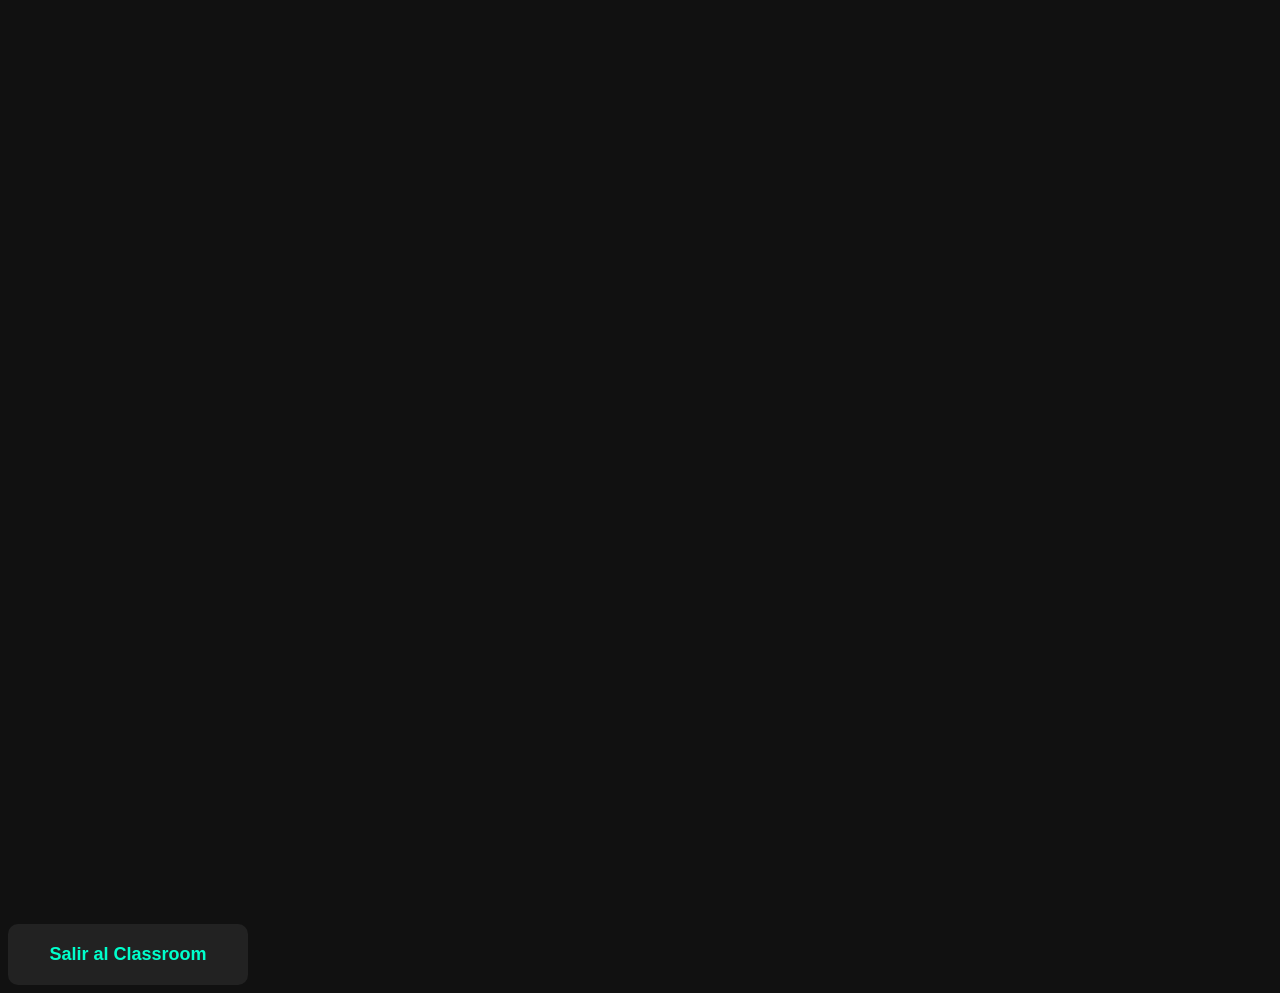
==== games/arrow_out/index.html @ a6d2cdca "Create index.html" ====
<!DOCTYPE html>
<html lang="es">
<head>
  <meta charset="UTF-8">
  <title>Build balance</title>
  <style>
    body {
      font-family: Arial, sans-serif;
      background: #111;
      color: white;
      text-align: center;
    }

    h1 {
      margin-top: 40px;
    }

    .game-list {
      display: flex;
      flex-wrap: wrap;
      justify-content: center;
      gap: 20px;
      margin-top: 40px;
    }

    .game {
      background: #222;
      padding: 20px;
      border-radius: 10px;
      width: 200px;
      transition: 0.2s;
    }

    .game:hover {
      transform: scale(1.05);
      background: #333;
    }

    a {
      color: #00ffcc;
      text-decoration: none;
      font-size: 18px;
      font-weight: bold;
    }
  </style>
</head>
<body>

  <iframe src="https://y8.com/embed/arrow_out" scrolling="no" style="width: 513px; height: 912px; border: 0; margin: 0; padding: 0;"> </iframe>
  
  <div class="game">
      <a href="https://classroom.google.com/">Salir al Classroom</a>
    </div>

</body>
</html>
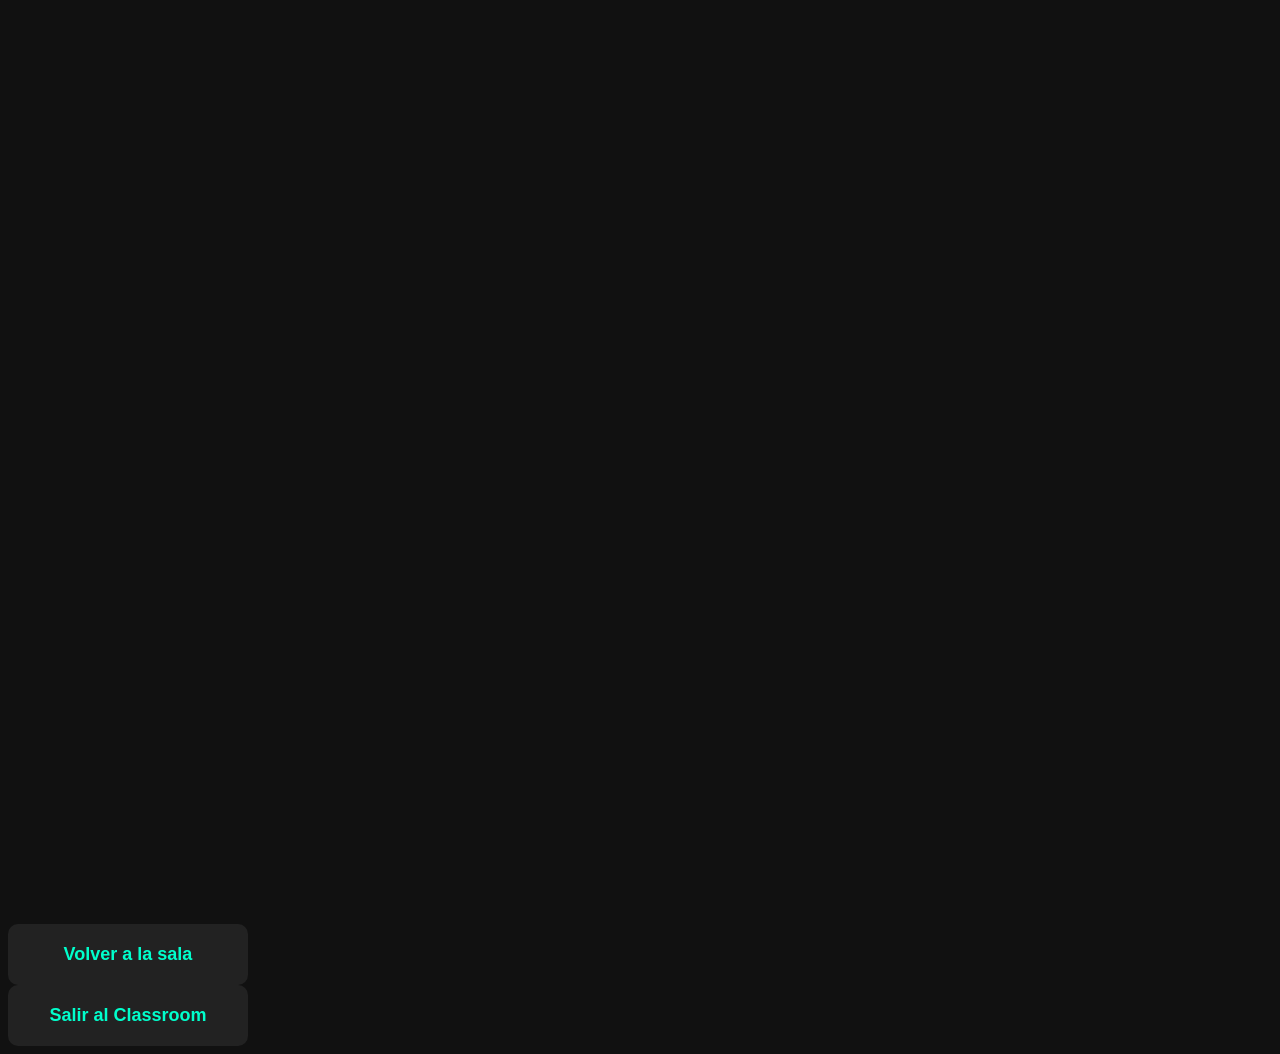
==== commit 7ed5b681: "Update index.html" ====
--- a/games/arrow_out/index.html
+++ b/games/arrow_out/index.html
@@ -2,7 +2,7 @@
 <html lang="es">
 <head>
   <meta charset="UTF-8">
-  <title>Build balance</title>
+  <title>Arrow Out</title>
   <style>
     body {
       font-family: Arial, sans-serif;
@@ -47,6 +47,10 @@
 <body>
 
   <iframe src="https://y8.com/embed/arrow_out" scrolling="no" style="width: 513px; height: 912px; border: 0; margin: 0; padding: 0;"> </iframe>
+
+ <div class="game">
+      <a href="https://daniel-0000-arroyo.github.io/">Volver a la sala</a>
+    </div>
   
   <div class="game">
       <a href="https://classroom.google.com/">Salir al Classroom</a>
